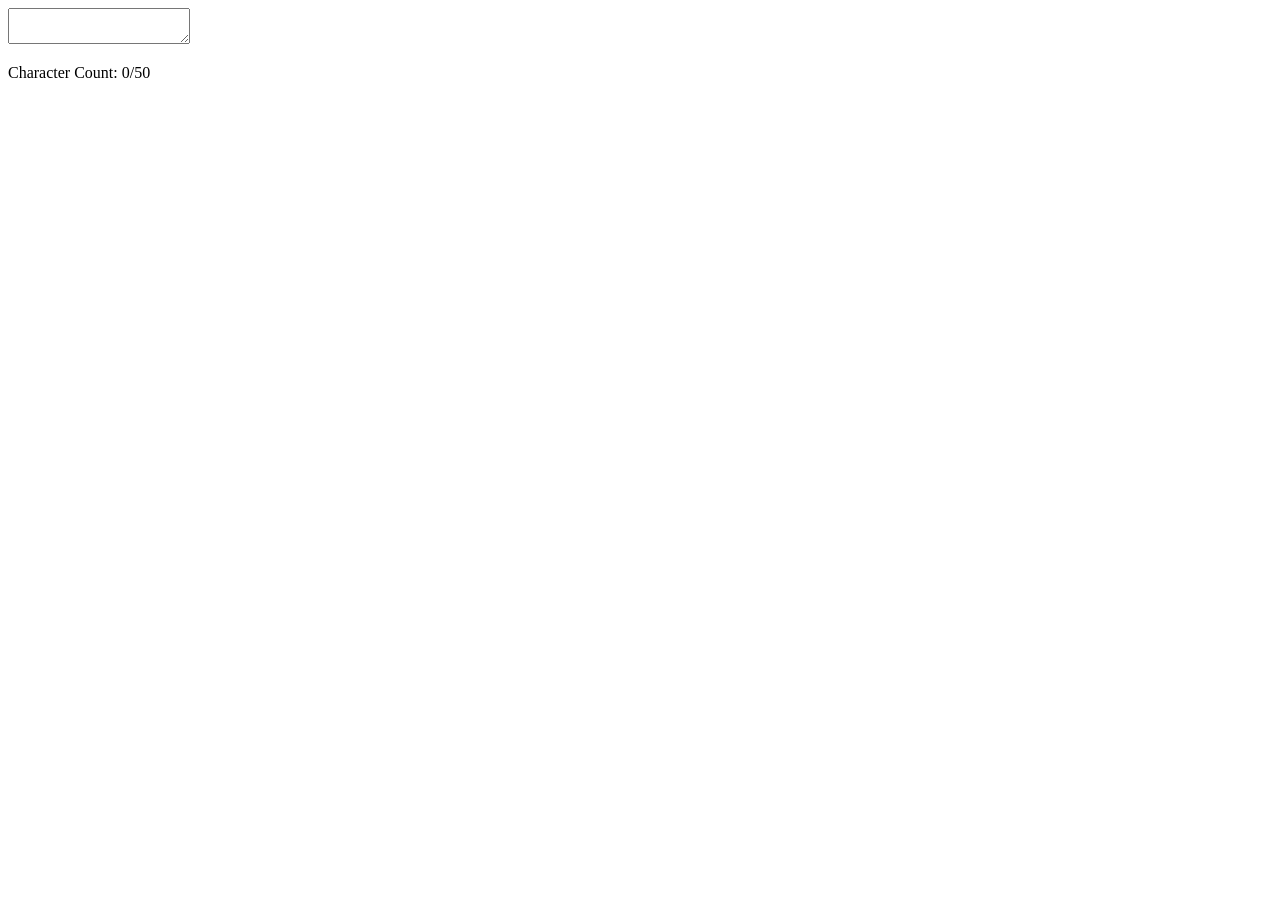
==== dom-exercises/exercise-2/index.html @ 1e31554b "cleanup and few DOM practices" ====
<!DOCTYPE html>
<html lang="en">

<head>
    <meta charset="utf-8">
    <meta name="viewport" content="width=device-width, initial-scale=1.0">
    <title>Real Time Counter</title>
    <link rel="stylesheet" href="styles.css">
</head>

<body>
    <textarea id="text-input"></textarea>
    <p id="char-count">Character Count: 0/50</p>
    <script src="script.js"></script>
</body>

</html>
---- dom-exercises/exercise-2/styles.css ----
.over-limit {
  color: red;
}
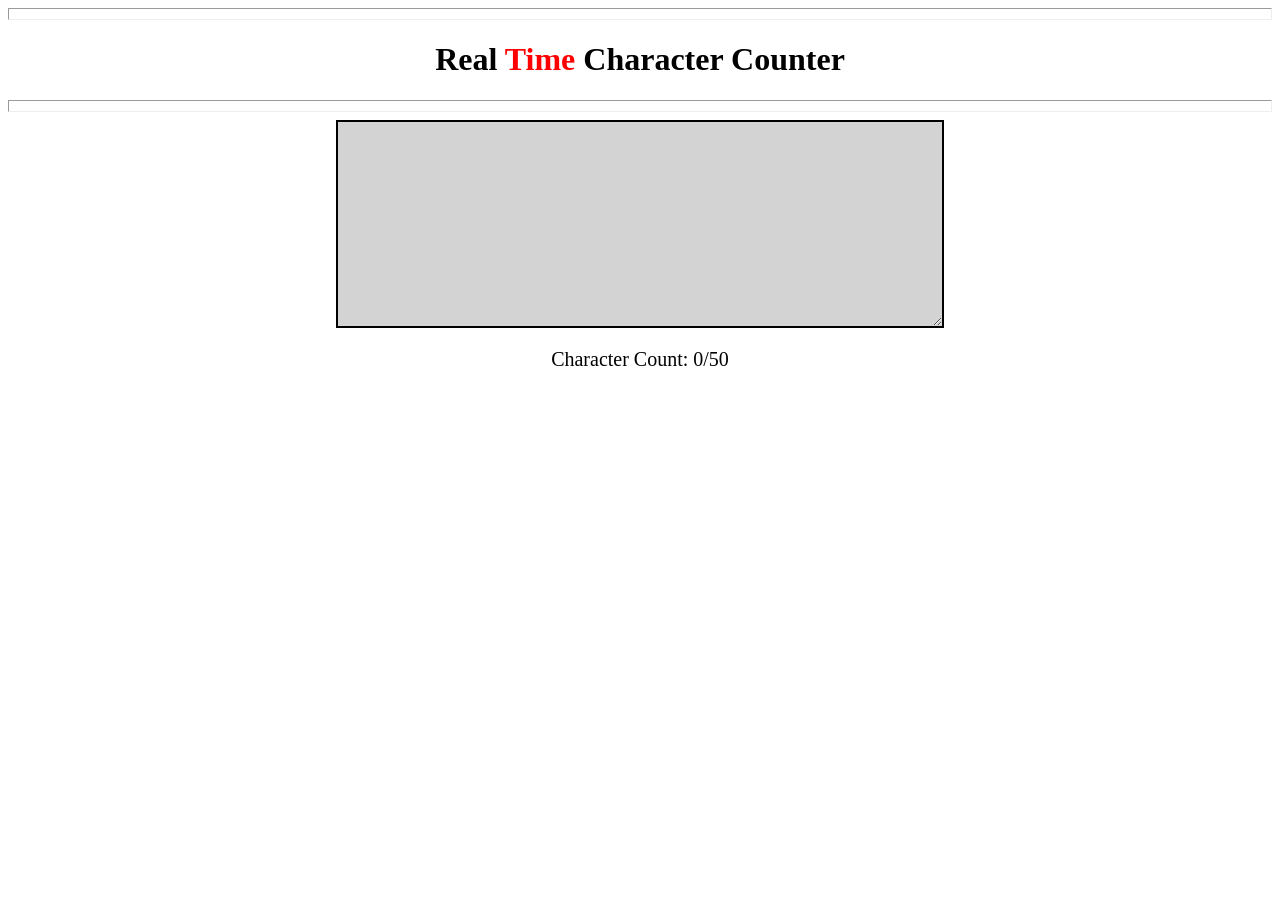
==== commit 99050fa1: "few changes a lot of css thoery and some practice" ====
--- a/dom-exercises/exercise-2/index.html
+++ b/dom-exercises/exercise-2/index.html
@@ -9,7 +9,10 @@
 </head>
 
 <body>
-    <textarea id="text-input"></textarea>
+    <hr class="line">
+    <h1>Real <span>Time</span> Character Counter</h1>
+    <hr class="line">
+    <div class="to-center"><textarea id="text-input"></textarea></div>
     <p id="char-count">Character Count: 0/50</p>
     <script src="script.js"></script>
 </body>
--- a/dom-exercises/exercise-2/styles.css
+++ b/dom-exercises/exercise-2/styles.css
@@ -1,3 +1,36 @@
 .over-limit {
   color: red;
+}
+
+#text-input {
+  border: solid black 2px;
+  width : 600px;
+  height: 200px;
+  background-color: lightgray;
+  min-width: 200px;
+  min-height: 75px;
+  font-size: 20px;
+}
+
+span {
+  color: red;
+}
+
+.line {
+  padding: 5px;
+}
+
+h1 {
+  text-align: center;
+}
+
+.to-center {
+  display: flex;
+  justify-content: center;
+}
+
+#char-count {
+  display: flex;
+  justify-content: center;
+  font-size: 20px;
 }
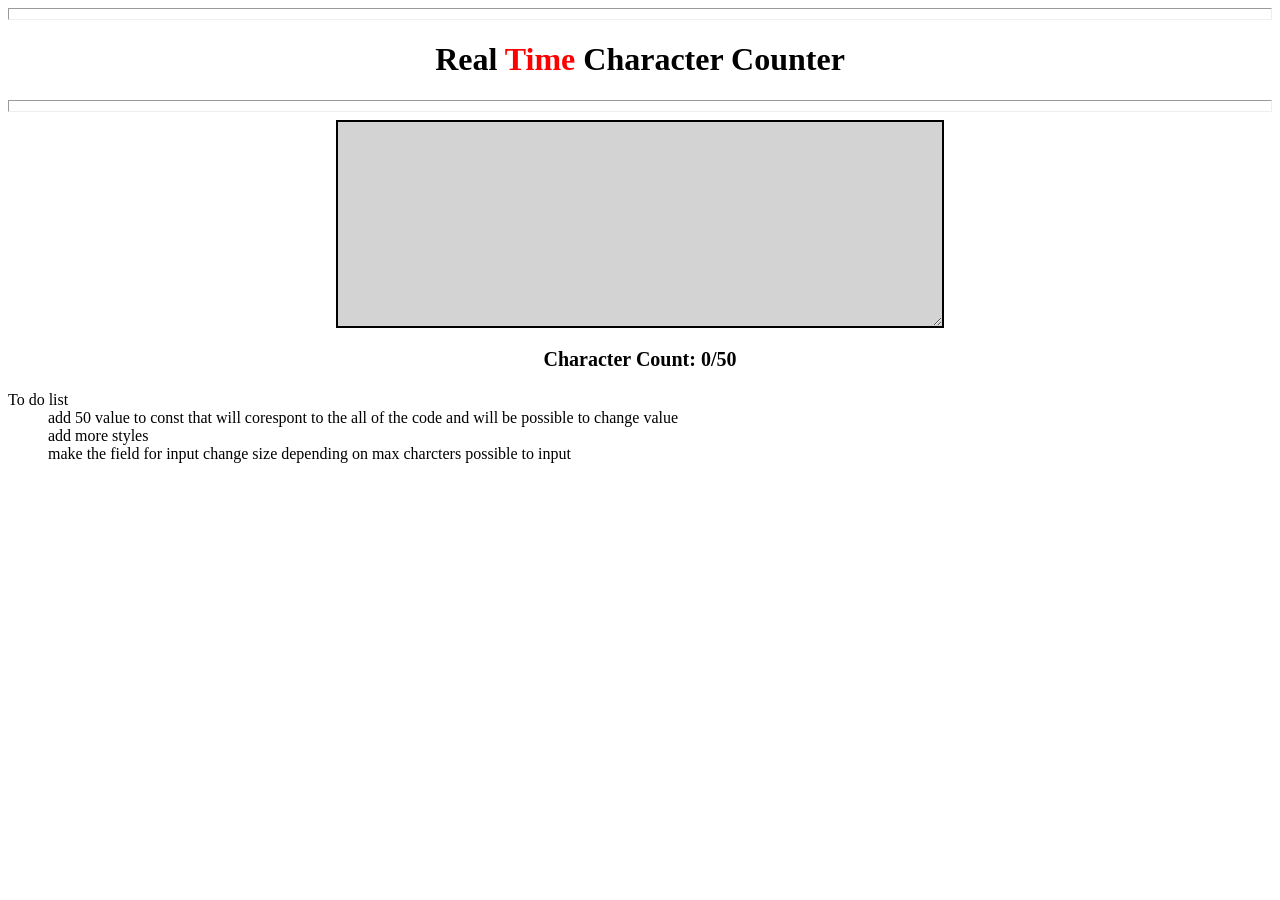
==== commit 1e89aaeb: "few exercises" ====
--- a/dom-exercises/exercise-2/index.html
+++ b/dom-exercises/exercise-2/index.html
@@ -15,6 +15,12 @@
     <div class="to-center"><textarea id="text-input"></textarea></div>
     <p id="char-count">Character Count: 0/50</p>
     <script src="script.js"></script>
+    <dl>
+        <dt>To do list</dt>
+        <dd>add 50 value to const that will corespont to the all of the code and will be possible to change value</dd>
+        <dd>add more styles</dd>
+        <dd>make the field for input change size depending on max charcters possible to input</dd>
+    </dl>
 </body>
 
 </html>
--- a/dom-exercises/exercise-2/styles.css
+++ b/dom-exercises/exercise-2/styles.css
@@ -1,5 +1,6 @@
 .over-limit {
   color: red;
+  font-weight: bold;
 }
 
 #text-input {
@@ -22,6 +23,7 @@
 
 h1 {
   text-align: center;
+  font-weight: bold;
 }
 
 .to-center {
@@ -33,4 +35,5 @@
   display: flex;
   justify-content: center;
   font-size: 20px;
+  font-weight: bold;
 }
